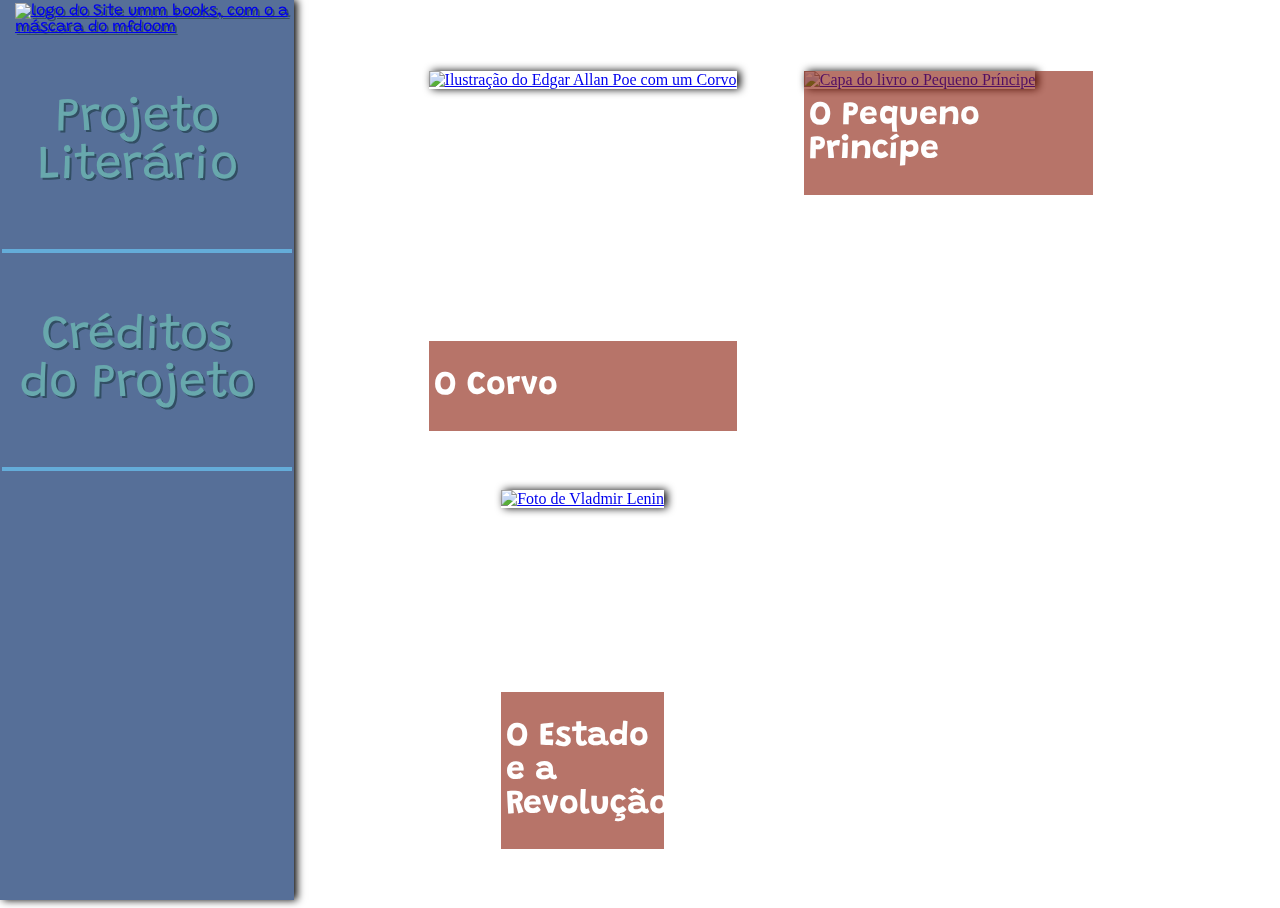
==== index.html @ a49f6f07 "Add files via upload" ====
<!DOCTYPE html>
<html>
<head>
    <meta charset="UTF-8">
    <meta name="viewport" content="width=device-width, initial-scale=1">
    <title>Mm... Books</title>
    <link rel="icon" href="imgs/icon.png">
    <link rel="stylesheet" href="estilos.css">
    <link rel="preconnect" href="https://fonts.gstatic.com">
    <link href="https://fonts.googleapis.com/css2?family=Grandstander:wght@300&display=swap" rel="stylesheet">
</head>
<body>
    <nav>
        <a href="index.html"><img id="DOOM"src="imgs/com o doom.png" alt="logo do Site umm books, com o a máscara do mfdoom"></a>            
        <table>
            <tbody>
                <tr>
                    <td>
                        <div class="botaomenu" id="botaoproj">
                            <p>Projeto<br>Literário</p>
                        </div>
                    </td>
                </tr>
                <tr>
                    <td>
                        <div class="botaomenu" id="botaocred">
                            <p>Créditos<br>do Projeto</p>
                        </div>
                    </td>
                </tr>
            </tbody>
        </table>
    </nav>
    <main class="corpo">
        <section id="credito" class="invisivel modal">
            <span class="x">✘</span>
            <h2>Créditos</h2>
                <h3>Julia Lendell</h3>
                    <p> 
                        Aluna do Técnico em Informática no Cefet-MG, Kpopeira e fã número 1 do Crube da Bolacha, o programa de humor número 1 do interior de São Paulo. Responsável pela resenha
                        do livro <em>Pequeno Príncipe</em> ,o css e o html das páginas das resenhas.
                    </p>
                <h3>Luisa Clara</h3>
                    <p>
                        Aluna do Técnico em Informática no Cefet-MG, Otakinha fedida e fã de jogos de apostas com mulheres bonitas de desenho animado. Responsável pela resenha do livro <em>O Corvo</em>
                        e pelo css e html das página das resenhas.
                    </p>
                <h3>João Quaresma</h3>
                    <p>
                        Aluno do Técnico em Informática no Cefet-MG, Gatinho Comunista e e odiador principal da empresa Nintendo, à qual eu trarei a ruína tal como Davi contra o grande Golias.
                        Responsável pela página inícial, css e html das páginas da resenha e o maldito javascript do modal que me gastou uma tarde por causa da minha burrice. Também autor da 
                        resenha do lívro <em>O Estado e a Revolução</em>.
                    </p>
                <h3>Flávio Coutinho</h3>
                    <p>
                        Professor mais show de bola desse planeta. Colaborador que possibilitou o uso do Javascript da nossa página, já que nos ensinou como que fazia. 
                    </p>
        </section>
        <section id="projeto" class="invisivel modal">
            <span class="x">✘</span>
            <h2>Sobre o Projeto de Leitura</h2>
                <p> 
                    A Partilha de Leitura é uma atividade desenvolvida ao longo do ano letivo, nas turmas do ensino médio, nas aulas de
                    Língua Portuguesa, Literatura e Cultura, promovida pela Profª Fabíola Guimarães, no CEFET/MG, com a intenção de
                    melhorar a relação dos alunos com o livro e a leitura, fomentando o prazer de ler, a aquisição de novos saberes e a
                    permuta de experiências, estimulando a valorização da leitura como trabalho e lazer e também a cooperação entre todos,
                    além de habituar as turmas a conhecer maneiras de identificar livros e efetuar uma primeira apreciação, antecedendo a
                    leitura.
                </p>
                <p>
                    O plano de trabalho consiste basicamente na escolha de um livro pelo aluno, para ler a cada bimestre (totalizando quatro
                    livros por ano) e partilhar essa leitura com a sua turma, através de exposições orais e debates, constando de descrições,
                    explicações, opiniões e avaliações sobre as substâncias dos textos, suscitando nos outros a curiosidade e o gosto por
                    textos que lhes passariam despercebidos e que não conheceriam.
                </p>
        </section>
        <article class="botaolivro ed">
            <a href="artigoCorvo.html">
                <div class="titulo"><h2>O Corvo</h2></div>
                <img src="imgs/poe.png" alt="Ilustração do Edgar Allan Poe com um Corvo">
            </a>
        </article>
        <article class="botaolivro len">
            <a href="artigoLenin.html">
                <div class="titulo"><h2>O Estado e a Revolução</h2></div>
                <img src="imgs/LENIN.png" alt="Foto de Vladmir Lenin">
            </a>
        </article>
        <article class="botaolivro pp">
            <a href="artigoPequeno.html">
                <div class="titulo"><h2>O Pequeno Princípe</h2></div>       
                <img src="imgs/principe.png" alt="Capa do livro o Pequeno Príncipe">
            </a>
        </article>
        <aside id="secreto">
            <a href="https://www.youtube.com/watch?v=WuxHWc-ZEXw&list=PLAsrjxt66CYYiEMRFBb7_tm-WbE58WZtM">�</a>
        </aside>
    </main>
    <script src="modal.js"></script>
</body>
</html>
---- estilos.css ----
html,body{
    height: 100%;
}
body{
    background-image: url("imgs/bg.png");
    background-size: cover;
    background-repeat: no-repeat;
    background-position: center;
    background-attachment: fixed;
}
.home{
    position: fixed;
}
nav{
    background-color: rgba(47, 78, 128, 0.81);
    position: fixed;
    left: 0;
    top: 0;
    height: 100%;
    width: 23vw;
    font-family: 'Grandstander', cursive;
    box-shadow: 3px 0px 8px black;
    color: #68a8ad;
    text-shadow: 2px 2px #314e63;

}
nav #DOOM{
    width: 90%;
    padding-top: 1%;
    margin-left: 5%;
    opacity: 100%;
}
nav tr{
    width: 100%;
}
nav td{
    border-bottom:solid #64acd9 4px;
}
nav tr{
    transition: all 100ms ease-in;
}
nav tr:hover {
    background-color: rgba(47, 78, 128, 1);
}
nav .botaomenu{
    padding-top: 1vh;
    padding-bottom: 1vh;
    position: relative;
    width: 21vw;
    text-align: center;
    font-size: 3em;
    opacity: 100%;
    background-image: none;
    transition: all 100ms ease-in;
}
nav table{
    margin-right: auto;
    margin-left: auto;
    width: 100%;
}
.botaomenu:hover{
    cursor: pointer;
    background-color: rgba(47, 78, 128, 1);
}
.corpo{
    display: grid;
    grid-template-columns: 1fr 1fr;
    grid-template-rows: 1fr 1fr;
    margin-left: 32%;
    padding-top: auto;
    padding-bottom: auto;
    width: auto;
    margin-right: 14vw;
}
.botaolivro a{
    width: auto;
}
#cred{
    position: fixed;
    top: 5%;
    bottom: 5%;
    left: 26%;
    right: 7%;
    padding: 1%;
    background-color: rgba(47, 78, 128, 1);
    font-family: 'Grandstander', cursive;
    color: white;
    font-size: 150%;
    box-shadow: 3px 0px 8px black;
    z-index: 4;
}
.modal{
    z-index: 1;
    position: fixed;
    top: 5%;
    bottom: 5%;
    left: 26%;
    right: 7%;
    padding: 1%;
    background-color: rgba(47, 78, 128, 1);
    font-family: 'Grandstander', cursive;
    color: white;
    font-size: 150%;
    box-shadow: 3px 0px 8px black;
    z-index: 4;
    transition: all 100ms ease-in;
}

.modal p{
    font-size: 1.4rem;
}
.invisivel{
    opacity: 0%;
    z-index: -1;
}
.x{
    position: absolute;
    right: 1vw;
    top: 1vw;
    color: white;
}
.x:hover{
    cursor: pointer;
}
.titulo{
    font-family: 'Grandstander', cursive;
    font-size: 23px;
    color: white;
    width: 100%;
    position: absolute;
    bottom: 0%;
    margin-bottom: 0.8%;
    background-color: rgba(135, 23, 5, 0.6);
    transition: all 300ms ease-out;
}
.botaolivro:hover .titulo{
    background-color: rgba(135, 23, 5, 1);
    font-size: 25px;
}
.titulo{
    font-family: 'Grandstander', cursive;
    font-size: 140%;
    color: white;
    width: 100%;
    position: absolute;
    bottom: 0%;
    top: auto;
    margin-bottom: 0vh;
    background-color: rgba(135, 23, 5, 0.6);
    transition: all 300ms ease-out;
}
.botaolivro:hover .titulo{
    background-color: rgba(135, 23, 5, 1);
    font-size: 170%;
}
.len .titulo{
    margin-bottom: 2.55vh;
}
.pp .titulo{
    top: 0;
    width: 100%;
    bottom: auto;
}
.titulo h2{
    padding-left: 5px;
}
.resenha{
    margin-left: 22%;
    margin-top: 4%;
    margin-right: 9%;
    margin-bottom: 10%;
    font-family: 'Grandstander', cursive;
}
.botaolivro{
    height: 40vh;
    display: inline-block;
    position: relative;
}
.botaolivro img{
    box-shadow: 3px 0px 8px black;
    bottom: 0%;
    height: 40vh;
}
.pp {
    grid-column: 2 / span 1;
    grid-row: 1 / span 2;
    height: 70vh;
    width: auto;
    top: 0%;
    margin-top: 7vh;
    margin-left: 4vw;
}
.pp img{
    height: 86.7vh;
    width: auto;
}
.len{
    margin-top: 6.5vh;
    width: auto;
    grid-column: 1 / span 1;
    grid-row: 2 / span 1;
    margin-left: auto;
    margin-right: auto;
    margin-bottom: 0%;
    height: 90.51%;
    bottom: 0;
    top: auto;
}
.ed{
    grid-row: 1 / span 1;
    grid-column: 1 / span 1;
    margin: auto;
    width: auto;
    top: 0%;
    margin-top: 7vh;
}
#secreto {
    position: absolute;
    top: 0;
    right: 0;
    width: 3vw;
    height: 3vh;
    opacity: 0;
    font-size: 2rem;
    text-decoration: none;
    color: white;
}
#secreto a:active, #secreto a:visited,#secreto a:hover, #secreto a{
    color: white;
    text-decoration: none;
}
#secreto:hover{
    opacity: 100%;
}
.resenha{
    font-family: 'Grandstander', cursive;
    background-color: rgba(47, 78, 128, 1);
    margin-bottom: 15%;
    position: relative; left: 5.5%; right: 0;
    padding: 2%;
    color: white;
    box-shadow: 3px 0px 8px black;
}
.capa img{
    position: relative;
    height: 100%;
    width: 100%;
    float: right;
    margin-left: 1%;
    opacity: 1;
}
.capatexto{
    position: absolute;
    z-index: 1;
    height: 44.85vh;
    width: 32vh;
    padding-left: 1%;
    float: right;
    right: 1.95vw;
    opacity: 0;
    color:black;
    background-color: rgba(255, 255, 255, 0.9);
    transition: all 100ms ease-out;
}
.ctcorvo{
    height: 52vh;
}
.cardcorvo img{
    height: 52vh;
    width: 33.1vh;
}
.cardlenin img{
    width: 33.1vh;
}
.cardlenin{
    margin-left: 4%;
}
.cardpequeno img{
    height: 51vh;
    width: 33.1vh;
}
.cardcorvo img{
    height: 52vh;
    width: 33.1vh;
}
.ctprincipe{
    height: 51vh;
}
.capatexto:hover{
    opacity: 1;
}
.card{
    height: 100%;
    width: 26%;
    float: right;
    padding-left: 20px;
    background: rgba(47, 78, 128, 1);
}
#topo-da-pagina img{
    height: 35%;
    width:19%;
    position: fixed;
    padding: 0;
    transform: translateY(-90%);
    margin-left: 15%;
    opacity:0.5;
    transition: opacity .8s ease;
    transition: translateY .8s ease;
}
#topo-da-pagina img:hover{
    transform: translateY(-60%);
    opacity: 1.0;
}
.texto h1{
    font-size: 2.0rem;
}
.texto h2{
    font-size: 1.0rem;
}
#listinha li{
    padding-top: 0.5rem;
    padding-bottom: 0.5rem;
}
#listinha{
    padding-left: 1.0rem;
}
.texto{
    padding-left: 1.0rem;
    padding-right: 2.0rem;
    font-size: 1.2rem;
}
.texto h1{
    font-size: 3.0rem;
    margin-top: 1.0rem;
    margin-bottom: 0.7rem;
}
.texto h2{
    margin-top: 0px;
    padding-bottom: 1.3rem;
}
.texto p{
    font-size: 1.2rem;
}
#projeto h2{
    padding-left: 1.2rem;
    padding-right: 1.2rem;
}
#projeto p{
    padding-left: 1.2rem;
    padding-right: 1.2rem;
}
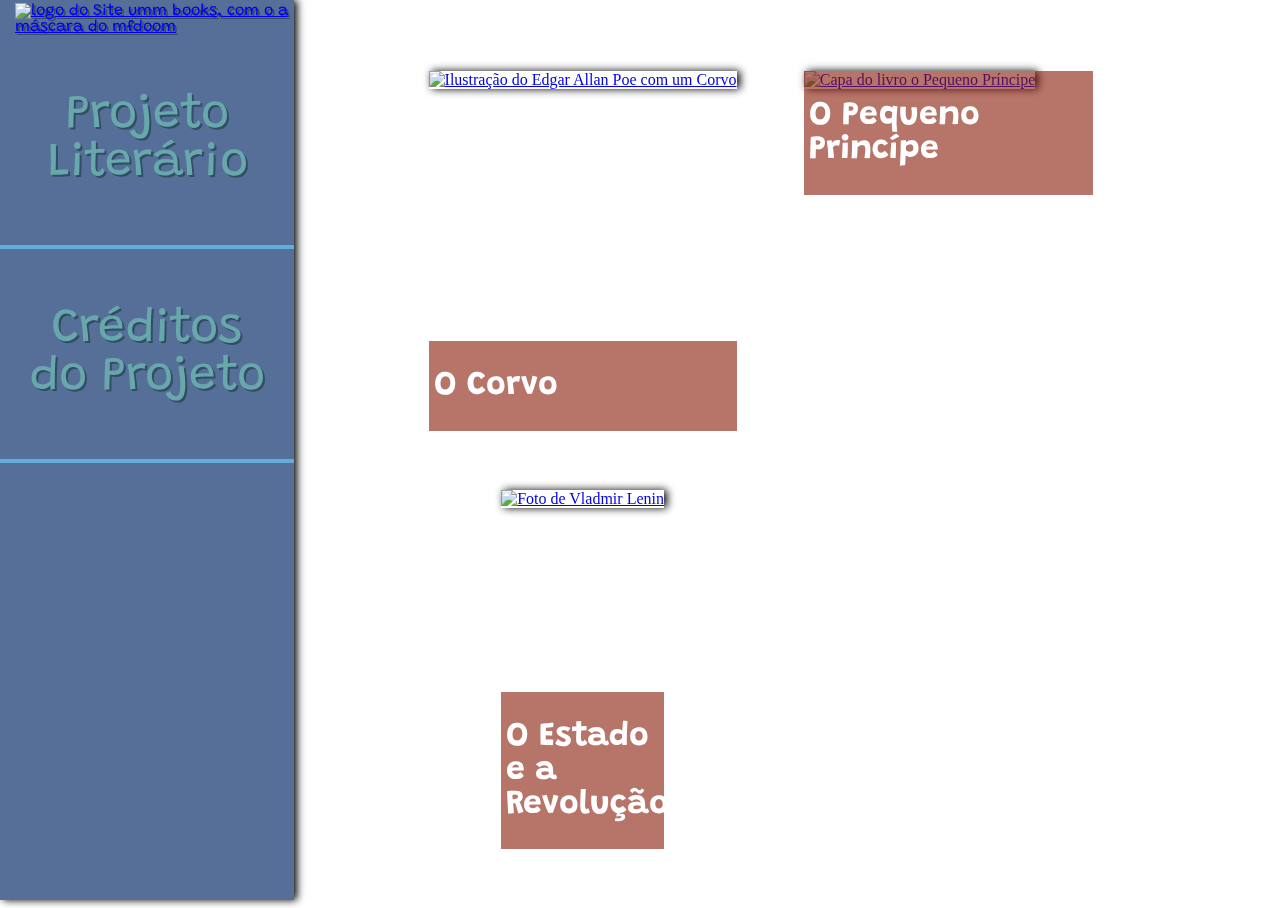
==== commit 98b7e0bd: "Add files via upload" ====
--- a/index.html
+++ b/index.html
@@ -12,24 +12,14 @@
 <body>
     <nav>
         <a href="index.html"><img id="DOOM"src="imgs/com o doom.png" alt="logo do Site umm books, com o a máscara do mfdoom"></a>            
-        <table>
-            <tbody>
-                <tr>
-                    <td>
-                        <div class="botaomenu" id="botaoproj">
-                            <p>Projeto<br>Literário</p>
-                        </div>
-                    </td>
-                </tr>
-                <tr>
-                    <td>
-                        <div class="botaomenu" id="botaocred">
-                            <p>Créditos<br>do Projeto</p>
-                        </div>
-                    </td>
-                </tr>
-            </tbody>
-        </table>
+        <section id="menu">        
+            <div class="botaomenu" id="botaoproj">
+                <p>Projeto<br>Literário</p>
+            </div>                  
+            <div class="botaomenu" id="botaocred">
+                <p>Créditos<br>do Projeto</p>
+            </div>
+        </section>
     </nav>
     <main class="corpo">
         <section id="credito" class="invisivel modal">
--- a/estilos.css
+++ b/estilos.css
@@ -30,13 +30,7 @@
     margin-left: 5%;
     opacity: 100%;
 }
-nav tr{
-    width: 100%;
-}
-nav td{
-    border-bottom:solid #64acd9 4px;
-}
-nav tr{
+nav{
     transition: all 100ms ease-in;
 }
 nav tr:hover {
@@ -46,12 +40,18 @@
     padding-top: 1vh;
     padding-bottom: 1vh;
     position: relative;
-    width: 21vw;
+    width: 100%;
     text-align: center;
     font-size: 3em;
     opacity: 100%;
+    border-bottom:solid #64acd9 4px;
     background-image: none;
     transition: all 100ms ease-in;
+}
+#menu{
+    display: flex;
+    align-items: initial;
+    flex-direction: column;
 }
 nav table{
     margin-right: auto;
@@ -104,6 +104,7 @@
     box-shadow: 3px 0px 8px black;
     z-index: 4;
     transition: all 100ms ease-in;
+    overflow: auto;
 }
 
 .modal p{
@@ -252,48 +253,27 @@
 .capatexto{
     position: absolute;
     z-index: 1;
-    height: 44.85vh;
-    width: 32vh;
+    height: 100%;
+    width: 100%;
     padding-left: 1%;
     float: right;
-    right: 1.95vw;
     opacity: 0;
     color:black;
     background-color: rgba(255, 255, 255, 0.9);
     transition: all 100ms ease-out;
-}
-.ctcorvo{
-    height: 52vh;
-}
-.cardcorvo img{
-    height: 52vh;
-    width: 33.1vh;
-}
-.cardlenin img{
-    width: 33.1vh;
-}
-.cardlenin{
-    margin-left: 4%;
-}
-.cardpequeno img{
-    height: 51vh;
-    width: 33.1vh;
-}
-.cardcorvo img{
-    height: 52vh;
-    width: 33.1vh;
-}
-.ctprincipe{
-    height: 51vh;
+    overflow: auto;
+}
+.card img{
+    max-width: 100%;
 }
 .capatexto:hover{
     opacity: 1;
 }
 .card{
-    height: 100%;
-    width: 26%;
+    max-width: 26%;
     float: right;
-    padding-left: 20px;
+    position: relative;
+    margin-left: 20px;
     background: rgba(47, 78, 128, 1);
 }
 #topo-da-pagina img{
@@ -340,6 +320,9 @@
 }
 .texto p{
     font-size: 1.2rem;
+    line-height: 1.5em;
+    text-align: justify;
+    margin-bottom: 2em;
 }
 #projeto h2{
     padding-left: 1.2rem;
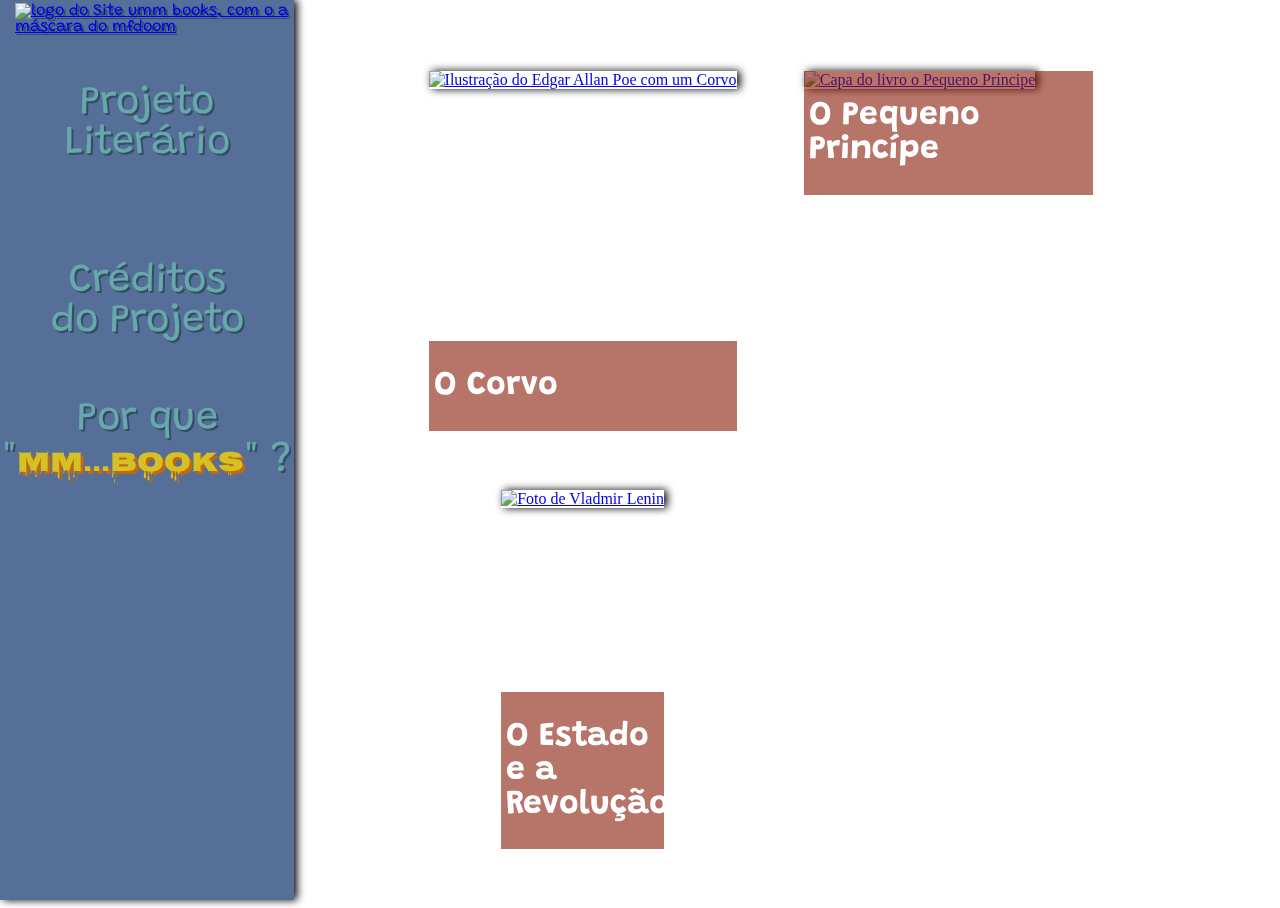
==== commit b89f08f2: "Add files via upload" ====
--- a/index.html
+++ b/index.html
@@ -8,16 +8,21 @@
     <link rel="stylesheet" href="estilos.css">
     <link rel="preconnect" href="https://fonts.gstatic.com">
     <link href="https://fonts.googleapis.com/css2?family=Grandstander:wght@300&display=swap" rel="stylesheet">
+    <link rel="preconnect" href="https://fonts.gstatic.com">
+    <link href="https://fonts.googleapis.com/css2?family=Nosifer&display=swap" rel="stylesheet">
 </head>
 <body>
     <nav>
-        <a href="index.html"><img id="DOOM"src="imgs/com o doom.png" alt="logo do Site umm books, com o a máscara do mfdoom"></a>            
-        <section id="menu">        
+        <a href="index.html"><img id="DOOM"src="imgs/com o doom.png" alt="logo do Site umm books, com o a máscara do mfdoom"></a>
+        <section id="menu">
             <div class="botaomenu" id="botaoproj">
                 <p>Projeto<br>Literário</p>
-            </div>                  
+            </div>
             <div class="botaomenu" id="botaocred">
                 <p>Créditos<br>do Projeto</p>
+            </div>
+            <div class="botaomenu">
+              <a href="Mmbooks.html">Por que<br>"<span>Mm...Books</span>" ?</a>
             </div>
         </section>
     </nav>
@@ -26,7 +31,7 @@
             <span class="x">✘</span>
             <h2>Créditos</h2>
                 <h3>Julia Lendell</h3>
-                    <p> 
+                    <p>
                         Aluna do Técnico em Informática no Cefet-MG, Kpopeira e fã número 1 do Crube da Bolacha, o programa de humor número 1 do interior de São Paulo. Responsável pela resenha
                         do livro <em>Pequeno Príncipe</em> ,o css e o html das páginas das resenhas.
                     </p>
@@ -38,18 +43,18 @@
                 <h3>João Quaresma</h3>
                     <p>
                         Aluno do Técnico em Informática no Cefet-MG, Gatinho Comunista e e odiador principal da empresa Nintendo, à qual eu trarei a ruína tal como Davi contra o grande Golias.
-                        Responsável pela página inícial, css e html das páginas da resenha e o maldito javascript do modal que me gastou uma tarde por causa da minha burrice. Também autor da 
+                        Responsável pela página inícial, css e html das páginas da resenha e o maldito javascript do modal que me gastou uma tarde por causa da minha burrice. Também autor da
                         resenha do lívro <em>O Estado e a Revolução</em>.
                     </p>
                 <h3>Flávio Coutinho</h3>
                     <p>
-                        Professor mais show de bola desse planeta. Colaborador que possibilitou o uso do Javascript da nossa página, já que nos ensinou como que fazia. 
+                        Professor mais show de bola desse planeta. Colaborador que possibilitou o uso do Javascript da nossa página, já que nos ensinou como que fazia.
                     </p>
         </section>
         <section id="projeto" class="invisivel modal">
             <span class="x">✘</span>
             <h2>Sobre o Projeto de Leitura</h2>
-                <p> 
+                <p>
                     A Partilha de Leitura é uma atividade desenvolvida ao longo do ano letivo, nas turmas do ensino médio, nas aulas de
                     Língua Portuguesa, Literatura e Cultura, promovida pela Profª Fabíola Guimarães, no CEFET/MG, com a intenção de
                     melhorar a relação dos alunos com o livro e a leitura, fomentando o prazer de ler, a aquisição de novos saberes e a
@@ -78,7 +83,7 @@
         </article>
         <article class="botaolivro pp">
             <a href="artigoPequeno.html">
-                <div class="titulo"><h2>O Pequeno Princípe</h2></div>       
+                <div class="titulo"><h2>O Pequeno Princípe</h2></div>
                 <img src="imgs/principe.png" alt="Capa do livro o Pequeno Príncipe">
             </a>
         </article>
@@ -88,4 +93,4 @@
     </main>
     <script src="modal.js"></script>
 </body>
-</html>+</html>
--- a/estilos.css
+++ b/estilos.css
@@ -42,9 +42,8 @@
     position: relative;
     width: 100%;
     text-align: center;
-    font-size: 3em;
+    font-size: 250%;
     opacity: 100%;
-    border-bottom:solid #64acd9 4px;
     background-image: none;
     transition: all 100ms ease-in;
 }
@@ -331,4 +330,16 @@
 #projeto p{
     padding-left: 1.2rem;
     padding-right: 1.2rem;
-} +}
+
+
+.botaomenu span{
+  font-family: 'Nosifer', cursive;
+  color: #d6c124;
+  text-shadow: 3px 3px #bf6913;
+  font-size: 70%
+}
+.botaomenu a{
+  text-decoration: none;
+  color: inherit;
+}
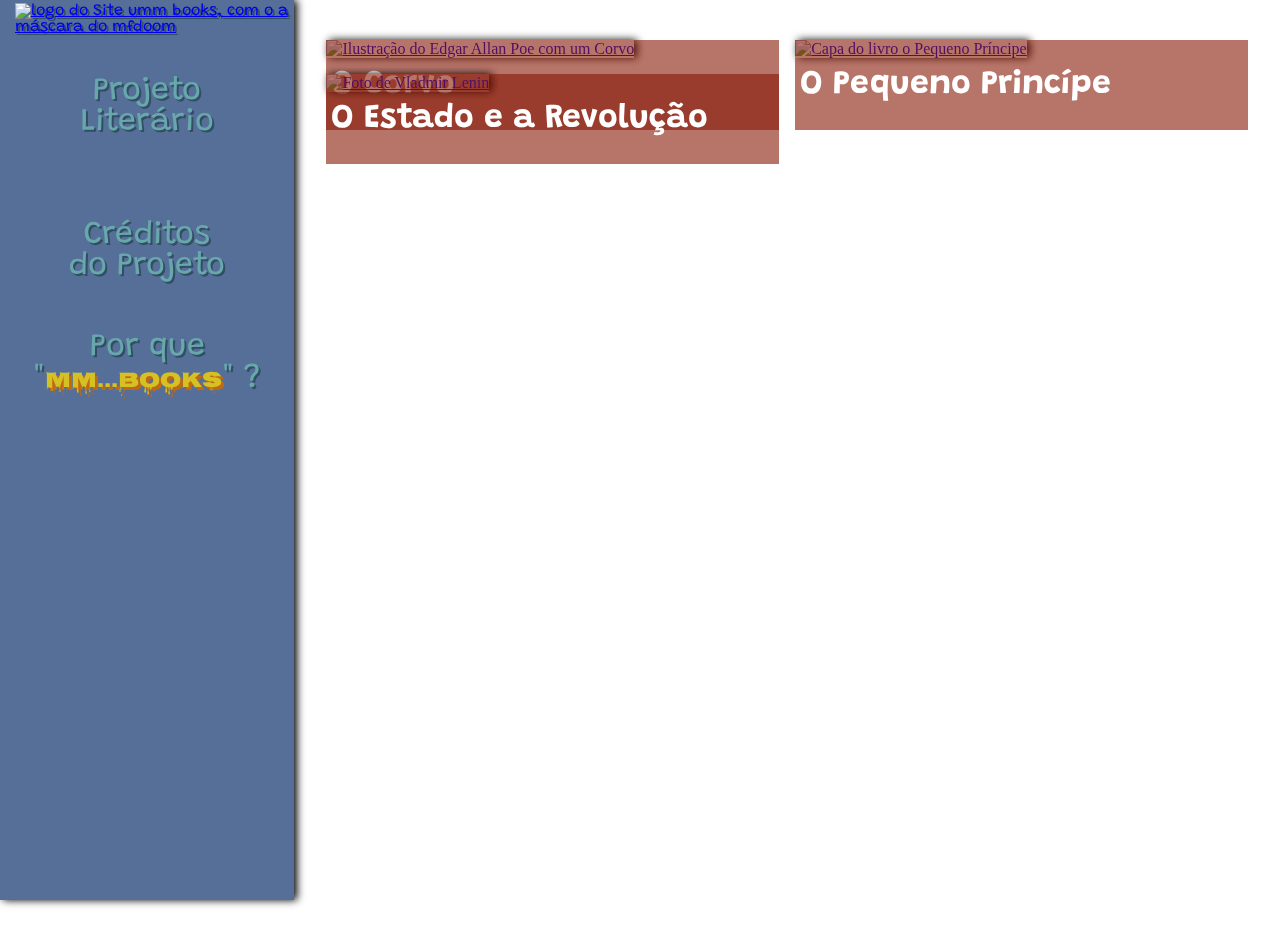
==== commit 44568724: "Add files via upload" ====
--- a/index.html
+++ b/index.html
@@ -27,48 +27,6 @@
         </section>
     </nav>
     <main class="corpo">
-        <section id="credito" class="invisivel modal">
-            <span class="x">✘</span>
-            <h2>Créditos</h2>
-                <h3>Julia Lendell</h3>
-                    <p>
-                        Aluna do Técnico em Informática no Cefet-MG, Kpopeira e fã número 1 do Crube da Bolacha, o programa de humor número 1 do interior de São Paulo. Responsável pela resenha
-                        do livro <em>Pequeno Príncipe</em> ,o css e o html das páginas das resenhas.
-                    </p>
-                <h3>Luisa Clara</h3>
-                    <p>
-                        Aluna do Técnico em Informática no Cefet-MG, Otakinha fedida e fã de jogos de apostas com mulheres bonitas de desenho animado. Responsável pela resenha do livro <em>O Corvo</em>
-                        e pelo css e html das página das resenhas.
-                    </p>
-                <h3>João Quaresma</h3>
-                    <p>
-                        Aluno do Técnico em Informática no Cefet-MG, Gatinho Comunista e e odiador principal da empresa Nintendo, à qual eu trarei a ruína tal como Davi contra o grande Golias.
-                        Responsável pela página inícial, css e html das páginas da resenha e o maldito javascript do modal que me gastou uma tarde por causa da minha burrice. Também autor da
-                        resenha do lívro <em>O Estado e a Revolução</em>.
-                    </p>
-                <h3>Flávio Coutinho</h3>
-                    <p>
-                        Professor mais show de bola desse planeta. Colaborador que possibilitou o uso do Javascript da nossa página, já que nos ensinou como que fazia.
-                    </p>
-        </section>
-        <section id="projeto" class="invisivel modal">
-            <span class="x">✘</span>
-            <h2>Sobre o Projeto de Leitura</h2>
-                <p>
-                    A Partilha de Leitura é uma atividade desenvolvida ao longo do ano letivo, nas turmas do ensino médio, nas aulas de
-                    Língua Portuguesa, Literatura e Cultura, promovida pela Profª Fabíola Guimarães, no CEFET/MG, com a intenção de
-                    melhorar a relação dos alunos com o livro e a leitura, fomentando o prazer de ler, a aquisição de novos saberes e a
-                    permuta de experiências, estimulando a valorização da leitura como trabalho e lazer e também a cooperação entre todos,
-                    além de habituar as turmas a conhecer maneiras de identificar livros e efetuar uma primeira apreciação, antecedendo a
-                    leitura.
-                </p>
-                <p>
-                    O plano de trabalho consiste basicamente na escolha de um livro pelo aluno, para ler a cada bimestre (totalizando quatro
-                    livros por ano) e partilhar essa leitura com a sua turma, através de exposições orais e debates, constando de descrições,
-                    explicações, opiniões e avaliações sobre as substâncias dos textos, suscitando nos outros a curiosidade e o gosto por
-                    textos que lhes passariam despercebidos e que não conheceriam.
-                </p>
-        </section>
         <article class="botaolivro ed">
             <a href="artigoCorvo.html">
                 <div class="titulo"><h2>O Corvo</h2></div>
@@ -87,10 +45,52 @@
                 <img src="imgs/principe.png" alt="Capa do livro o Pequeno Príncipe">
             </a>
         </article>
-        <aside id="secreto">
-            <a href="https://www.youtube.com/watch?v=WuxHWc-ZEXw&list=PLAsrjxt66CYYiEMRFBb7_tm-WbE58WZtM">�</a>
-        </aside>
     </main>
+    <aside id="secreto">
+        <a href="https://www.youtube.com/watch?v=WuxHWc-ZEXw&list=PLAsrjxt66CYYiEMRFBb7_tm-WbE58WZtM">�</a>
+    </aside>
+    <section id="credito" class="invisivel modal">
+        <span class="x">✘</span>
+        <h2>Créditos</h2>
+            <h3>Julia Lendell</h3>
+                <p>
+                    Aluna do Técnico em Informática no Cefet-MG, Kpopeira e fã número 1 do Crube da Bolacha, o programa de humor número 1 do interior de São Paulo. Responsável pela resenha
+                    do livro <em>Pequeno Príncipe</em> ,o css e o html das páginas das resenhas.
+                </p>
+            <h3>Luisa Clara</h3>
+                <p>
+                    Aluna do Técnico em Informática no Cefet-MG, Otakinha fedida e fã de jogos de apostas com mulheres bonitas de desenho animado. Responsável pela resenha do livro <em>O Corvo</em>
+                    e pelo css e html das página das resenhas.
+                </p>
+            <h3>João Quaresma</h3>
+                <p>
+                    Aluno do Técnico em Informática no Cefet-MG, Gatinho Comunista e e odiador principal da empresa Nintendo, à qual eu trarei a ruína tal como Davi contra o grande Golias.
+                    Responsável pela página inícial, css e html das páginas da resenha e o maldito javascript do modal que me gastou uma tarde por causa da minha burrice. Também autor da
+                    resenha do lívro <em>O Estado e a Revolução</em>.
+                </p>
+            <h3>Flávio Coutinho</h3>
+                <p>
+                    Professor mais show de bola desse planeta. Colaborador que possibilitou o uso do Javascript da nossa página, já que nos ensinou como que fazia.
+                </p>
+    </section>
+    <section id="projeto" class="invisivel modal">
+        <span class="x">✘</span>
+        <h2>Sobre o Projeto de Leitura</h2>
+            <p>
+                A Partilha de Leitura é uma atividade desenvolvida ao longo do ano letivo, nas turmas do ensino médio, nas aulas de
+                Língua Portuguesa, Literatura e Cultura, promovida pela Profª Fabíola Guimarães, no CEFET/MG, com a intenção de
+                melhorar a relação dos alunos com o livro e a leitura, fomentando o prazer de ler, a aquisição de novos saberes e a
+                permuta de experiências, estimulando a valorização da leitura como trabalho e lazer e também a cooperação entre todos,
+                além de habituar as turmas a conhecer maneiras de identificar livros e efetuar uma primeira apreciação, antecedendo a
+                leitura.
+            </p>
+            <p>
+                O plano de trabalho consiste basicamente na escolha de um livro pelo aluno, para ler a cada bimestre (totalizando quatro
+                livros por ano) e partilhar essa leitura com a sua turma, através de exposições orais e debates, constando de descrições,
+                explicações, opiniões e avaliações sobre as substâncias dos textos, suscitando nos outros a curiosidade e o gosto por
+                textos que lhes passariam despercebidos e que não conheceriam.
+            </p>
+    </section>
     <script src="modal.js"></script>
 </body>
 </html>
--- a/estilos.css
+++ b/estilos.css
@@ -1,4 +1,4 @@
-html,body{
+ html,body{
     height: 100%;
 }
 body{
@@ -7,6 +7,7 @@
     background-repeat: no-repeat;
     background-position: center;
     background-attachment: fixed;
+    margin: 0;
 }
 .home{
     position: fixed;
@@ -42,7 +43,7 @@
     position: relative;
     width: 100%;
     text-align: center;
-    font-size: 250%;
+    font-size: min(4vw, 2em);
     opacity: 100%;
     background-image: none;
     transition: all 100ms ease-in;
@@ -65,14 +66,20 @@
     display: grid;
     grid-template-columns: 1fr 1fr;
     grid-template-rows: 1fr 1fr;
-    margin-left: 32%;
-    padding-top: auto;
-    padding-bottom: auto;
+    margin-left: calc(23vw + 2em);
     width: auto;
-    margin-right: 14vw;
+    row-gap: 1em;
+    column-gap: 1em;
+    margin-right: 2em;
+    margin-top: var(--espacamento-vertical);
+    margin-bottom: var(--espacamento-vertical);
+    max-height: calc(100vh - 2 * var(--espacamento-vertical));
+    --espacamento-vertical: 2.5em;
 }
 .botaolivro a{
     width: auto;
+    display: block;
+    height: 100%;
 }
 #cred{
     position: fixed;
@@ -143,8 +150,8 @@
     color: white;
     width: 100%;
     position: absolute;
-    bottom: 0%;
-    top: auto;
+    bottom: auto;
+    top: 0;
     margin-bottom: 0vh;
     background-color: rgba(135, 23, 5, 0.6);
     transition: all 300ms ease-out;
@@ -153,9 +160,6 @@
     background-color: rgba(135, 23, 5, 1);
     font-size: 170%;
 }
-.len .titulo{
-    margin-bottom: 2.55vh;
-}
 .pp .titulo{
     top: 0;
     width: 100%;
@@ -164,62 +168,41 @@
 .titulo h2{
     padding-left: 5px;
 }
-.resenha{
-    margin-left: 22%;
-    margin-top: 4%;
-    margin-right: 9%;
-    margin-bottom: 10%;
-    font-family: 'Grandstander', cursive;
-}
+
 .botaolivro{
-    height: 40vh;
     display: inline-block;
     position: relative;
 }
 .botaolivro img{
     box-shadow: 3px 0px 8px black;
-    bottom: 0%;
-    height: 40vh;
+    width: 100%;
+    height: calc((100vh - 2 * var(--espacamento-vertical) - 1em) / 2);
+    object-fit: cover;
 }
 .pp {
     grid-column: 2 / span 1;
     grid-row: 1 / span 2;
-    height: 70vh;
-    width: auto;
-    top: 0%;
-    margin-top: 7vh;
-    margin-left: 4vw;
 }
 .pp img{
-    height: 86.7vh;
-    width: auto;
+  height: calc(100vh - 2 * var(--espacamento-vertical));
+  object-position: top center;
 }
 .len{
-    margin-top: 6.5vh;
-    width: auto;
     grid-column: 1 / span 1;
     grid-row: 2 / span 1;
-    margin-left: auto;
-    margin-right: auto;
-    margin-bottom: 0%;
-    height: 90.51%;
-    bottom: 0;
-    top: auto;
+    display: flex;
+    align-items: flex-end;
+    height: 100%;
+    object-fit: cover;
 }
 .ed{
     grid-row: 1 / span 1;
     grid-column: 1 / span 1;
-    margin: auto;
-    width: auto;
-    top: 0%;
-    margin-top: 7vh;
 }
 #secreto {
     position: absolute;
     top: 0;
     right: 0;
-    width: 3vw;
-    height: 3vh;
     opacity: 0;
     font-size: 2rem;
     text-decoration: none;
@@ -232,11 +215,16 @@
 #secreto:hover{
     opacity: 100%;
 }
-.resenha{
+.quiz, .resenha{
+    margin-left: 22%;
+    margin-top: 4%;
+    margin-right: 9%;
+    margin-bottom: 17%;
     font-family: 'Grandstander', cursive;
     background-color: rgba(47, 78, 128, 1);
-    margin-bottom: 15%;
-    position: relative; left: 5.5%; right: 0;
+    position: relative;
+    left: 5.5%;
+    right: 0;
     padding: 2%;
     color: white;
     box-shadow: 3px 0px 8px black;
@@ -274,8 +262,10 @@
     position: relative;
     margin-left: 20px;
     background: rgba(47, 78, 128, 1);
+    top: -3%;
 }
 #topo-da-pagina img{
+  visibility: visible;
     height: 35%;
     width:19%;
     position: fixed;
@@ -290,10 +280,10 @@
     transform: translateY(-60%);
     opacity: 1.0;
 }
-.texto h1{
+.texto h1, .corpo-quiz h1{
     font-size: 2.0rem;
 }
-.texto h2{
+.texto h2, .corpo-quiz h2{
     font-size: 1.0rem;
 }
 #listinha li{
@@ -303,22 +293,23 @@
 #listinha{
     padding-left: 1.0rem;
 }
-.texto{
+.texto, .corpo-quiz{
     padding-left: 1.0rem;
     padding-right: 2.0rem;
     font-size: 1.2rem;
 }
-.texto h1{
+.texto h1, .corpo-quiz h1{
     font-size: 3.0rem;
     margin-top: 1.0rem;
     margin-bottom: 0.7rem;
 }
-.texto h2{
+.texto h2, .corpo-quiz h2{
     margin-top: 0px;
     padding-bottom: 1.3rem;
 }
-.texto p{
+.texto p, .corpo-quiz p{
     font-size: 1.2rem;
+
     line-height: 1.5em;
     text-align: justify;
     margin-bottom: 2em;
@@ -343,3 +334,220 @@
   text-decoration: none;
   color: inherit;
 }
+label{
+  display: block;
+}
+.texto a , .corpo-quiz a{
+  text-decoration: none;
+  color: inherit;
+  font-family: 'Nosifer', cursive;
+  color: #d6c124;
+  text-shadow: 3px 3px #bf6913;
+  transition: all .2s ease-in-out;
+}
+.texto a:hover,  .corpo-quiz a:hover{
+  font-size: 1.5rem;
+}
+#paragrafo{
+  text-align: center;
+}
+#enviar{
+  right: 50%;
+}
+#limpar{
+  visibility: hidden;
+}
+#limpadoAparecendo{
+  visibility: visible;
+}
+label{
+    transition: all 0.2ms ease-in;
+}
+.resultado-bom{
+    position: relative;
+    padding-top: 1em;
+    padding-left: 1em;
+    padding-right: 1em;
+    border: solid 3px green;
+    border-radius: 20px;
+    background-color: rgba(78, 207, 19, 0.5);
+}
+.resultado-ruim{
+    position: relative;
+    padding-top: 1em;
+    padding-left: 1em;
+    padding-right: 1em;
+    border: solid 2px red;
+    border-radius: 20px;
+    background-color: rgba(219, 39, 26, 0.5);
+}
+.resultado-medio{
+    position: relative;
+    padding-top: 1em;
+    padding-left: 1em;
+    padding-right: 1em;
+    border: solid 2px rgb(255, 196, 0);
+    border-radius: 20px;
+    background-color: rgba(201, 156, 8, 0.5)
+}
+.resultado-bom img, .resultado-medio img, .resultado-ruim img{
+    float: right;
+    position: relative;
+    top: -1vw;
+    margin-left: 2em;
+    right: 1em;
+    width: 26vw;
+    box-shadow: 3px 0px 8px black;
+    border-radius: 20px;
+}
+.resultado-ruim p, .resultado-bom p, .resultado-medio p{
+    font-size: 1.5em;
+}
+.resultado-bom::after , .resultado-medio::after, .resultado-ruim::after{
+    content: "";
+    display: block;
+    clear: both;
+}
+@media (max-width:720px){
+    nav{
+      position: static;
+      height: auto;
+      width: 100%;
+    }
+    nav .botaomenu{
+      font-size: 150%;
+    }
+    .corpo{
+      display: flex;
+      flex-direction: column;
+      margin-left: 2%;
+      margin-right: 2%;
+    }
+    .botaolivro img{
+      width: 80vw;
+    }
+    .titulo{
+      top: 0;
+      bottom: auto;
+    }
+    .titulo{
+      font-size: 70%;
+    }
+    .botaolivro:hover .titulo{
+      font-size: 90%;
+    }
+    .quiz, .resenha{
+      margin-left: 0;
+      margin-top: 0;
+      margin-right: 2%;
+      margin-bottom: 17%;
+      padding: 0;
+      left: 0;
+      right: 0;
+      width: 100%;
+    }
+    #topo-da-pagina img{
+      display: none;
+    }
+    .capatexto{
+      font-size: 70%;
+    }
+    .resultado-bom img, .resultado-medio img, .resultado-ruim img{
+      width: 100%;
+      position: relative;
+      top: -1vw;
+      margin-left: 0;
+      right: auto;
+      box-shadow: 3px 0px 8px black;
+      border-radius: 20px;
+      left: auto;
+      float: none;
+    }
+    .texto, .corpo-quiz{
+        padding-left: 1.0rem;
+        padding-right: 2.0rem;
+        font-size: 1.2rem;
+        margin-top: 1em;
+        padding: 1em;
+    }
+    .card{
+        max-width: 50%;
+        float: right;
+        position: relative;
+        margin-left: 20px;
+        background: rgba(47, 78, 128, 1);
+    }
+    .pp{
+      grid-column: 2 / span 1;
+      grid-row: 1 / span 2;
+      height: 70vh;
+      width: auto;
+      top: 0%;
+      margin-top: 7vh;
+      margin-left: auto;
+      margin-right: auto;
+    }
+    .len{
+        width: auto;
+        grid-column: 1 / span 1;
+        grid-row: 2 / span 1;
+        margin-left: auto;
+        margin-right: auto;
+        margin-bottom: 0%;
+        height: 90.51%;
+        bottom: 0;
+        top: auto;
+    }
+    .ed{
+        grid-row: 1 / span 1;
+        grid-column: 1 / span 1;
+        margin-left: auto;
+        margin-right: auto;
+        width: auto;
+        top: 0%;
+        margin-top: 7vh;
+    }
+    .botaolivro{
+      height: auto;
+    }
+    .pp img{
+      margin-bottom: 3px;
+      height: auto;
+    }
+    .botaolivro img{
+      height: auto;
+    }
+    .resultado-bom p{
+      clear: both;
+    }
+    .resultado-ruim p{
+      clear: both;
+    }
+    .resultado-medio p{
+      clear: both;
+    }
+    .texto h1, .corpo-quiz h1{
+        font-size: 2.5rem;
+        margin-top: 1.0rem;
+        margin-bottom: 0.7rem;
+    }
+    .modal{
+      top: 1%;
+      left: 2%;
+      right: 2%;
+      bottom: 2%;
+    }
+    body{
+      overflow-x: hidden;
+      width: 97%;
+      -webkit-box-sizing: border-box;
+   -moz-box-sizing: border-box;
+        box-sizing: border-box;
+    }
+    #secreto{
+      bottom: -90%;
+      right: 2%;
+      top: auto;
+    }
+
+}
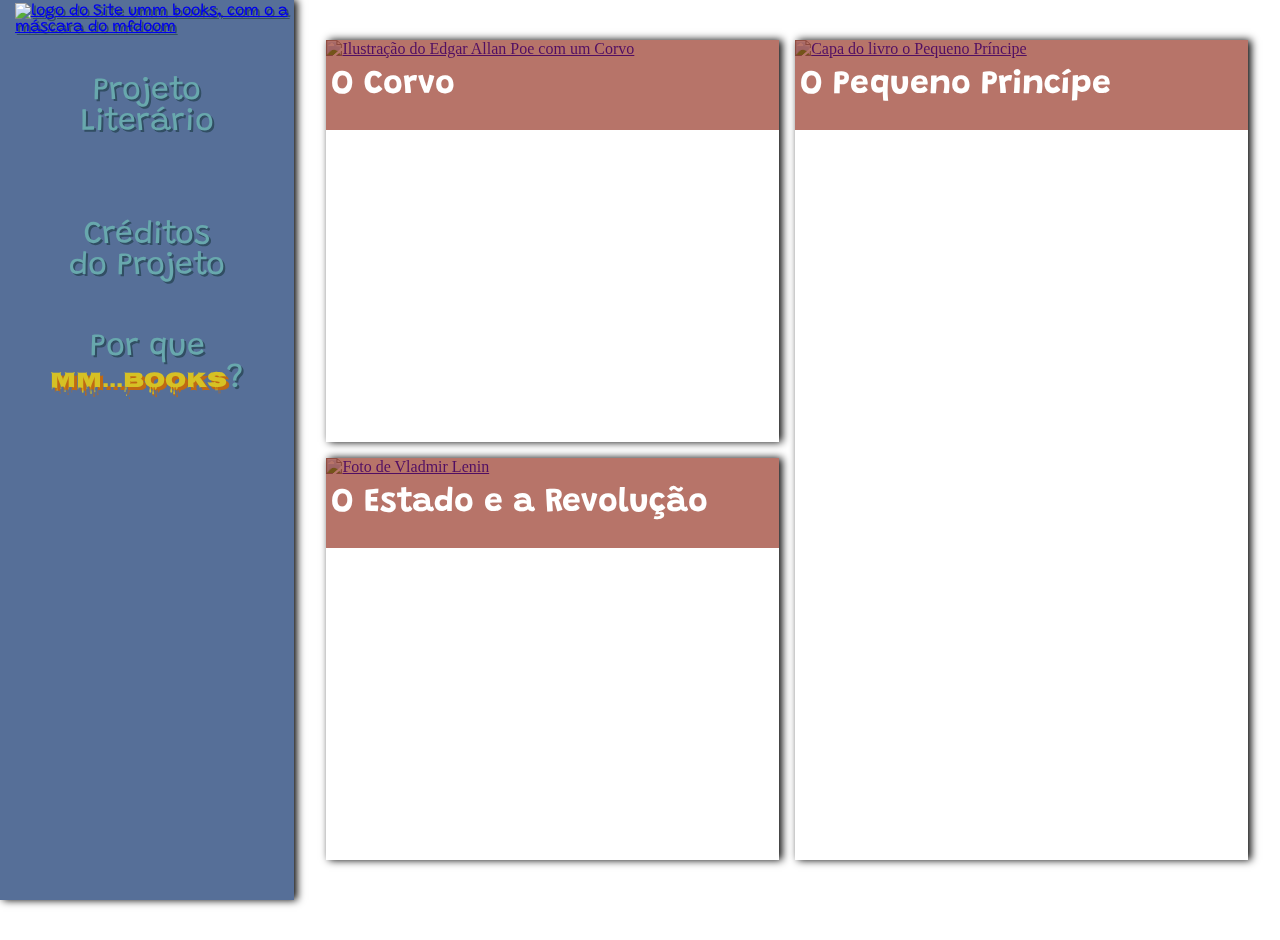
==== commit 146a71cc: "Add files via upload" ====
--- a/index.html
+++ b/index.html
@@ -22,7 +22,7 @@
                 <p>Créditos<br>do Projeto</p>
             </div>
             <div class="botaomenu">
-              <a href="Mmbooks.html">Por que<br>"<span>Mm...Books</span>" ?</a>
+                <a href="Mmbooks.html">Por que<br><span>Mm...Books</span>?</a>
             </div>
         </section>
     </nav>
--- a/estilos.css
+++ b/estilos.css
@@ -43,7 +43,7 @@
     position: relative;
     width: 100%;
     text-align: center;
-    font-size: min(4vw, 2em);
+    font-size: min(3vw, 2em);
     opacity: 100%;
     background-image: none;
     transition: all 100ms ease-in;
@@ -100,7 +100,7 @@
     position: fixed;
     top: 5%;
     bottom: 5%;
-    left: 26%;
+    left: 28%;
     right: 7%;
     padding: 1%;
     background-color: rgba(47, 78, 128, 1);
@@ -173,11 +173,18 @@
     display: inline-block;
     position: relative;
 }
-.botaolivro img{
+.botaolivro a {
+    width: 100%;   /* auto para 100% */
+    display: flex; /* block para flex */
+    height: 100%;
+}
+
+.botaolivro img {
     box-shadow: 3px 0px 8px black;
     width: 100%;
     height: calc((100vh - 2 * var(--espacamento-vertical) - 1em) / 2);
     object-fit: cover;
+    flex: 1;       /* coloquei flex 1 (agora que o <a> é flex, isto aqui faz ocupar todo o espaço */
 }
 .pp {
     grid-column: 2 / span 1;
@@ -283,7 +290,7 @@
 .texto h1, .corpo-quiz h1{
     font-size: 2.0rem;
 }
-.texto h2, .corpo-quiz h2{
+.texto h2, .quiz-wrapper h2{
     font-size: 1.0rem;
 }
 #listinha li{
@@ -293,21 +300,21 @@
 #listinha{
     padding-left: 1.0rem;
 }
-.texto, .corpo-quiz{
+.texto, .quiz-wrapper{
     padding-left: 1.0rem;
     padding-right: 2.0rem;
     font-size: 1.2rem;
 }
-.texto h1, .corpo-quiz h1{
+.texto h1, .quiz-wrapper h1{
     font-size: 3.0rem;
     margin-top: 1.0rem;
     margin-bottom: 0.7rem;
 }
-.texto h2, .corpo-quiz h2{
+.texto h2, .quiz-wrapper h2{
     margin-top: 0px;
     padding-bottom: 1.3rem;
 }
-.texto p, .corpo-quiz p{
+.texto p, .quiz-wrapper p{
     font-size: 1.2rem;
 
     line-height: 1.5em;
@@ -336,8 +343,9 @@
 }
 label{
   display: block;
-}
-.texto a , .corpo-quiz a{
+  padding: 1%;
+}
+.texto a , .quiz-wrapper a{
   text-decoration: none;
   color: inherit;
   font-family: 'Nosifer', cursive;
@@ -345,7 +353,7 @@
   text-shadow: 3px 3px #bf6913;
   transition: all .2s ease-in-out;
 }
-.texto a:hover,  .corpo-quiz a:hover{
+.texto a:hover,  .quiz-wrapper a:hover{
   font-size: 1.5rem;
 }
 #paragrafo{
@@ -400,13 +408,23 @@
     box-shadow: 3px 0px 8px black;
     border-radius: 20px;
 }
-.resultado-ruim p, .resultado-bom p, .resultado-medio p{
+.resultado-ruim > p, .resultado-bom > p, .resultado-medio > p{
     font-size: 1.5em;
+    width: auto;
 }
 .resultado-bom::after , .resultado-medio::after, .resultado-ruim::after{
     content: "";
     display: block;
     clear: both;
+}
+.corpo-quiz p{
+    border: 1px solid black;
+    border-top: none;
+    border-bottom: none;
+    border-radius: 20px;
+    padding: 2%;
+    background-color: rgb(61, 96, 148);
+    text-shadow: 1px 1px black;
 }
 @media (max-width:720px){
     nav{
@@ -463,7 +481,7 @@
       left: auto;
       float: none;
     }
-    .texto, .corpo-quiz{
+    .texto, .quiz-wrapper{
         padding-left: 1.0rem;
         padding-right: 2.0rem;
         font-size: 1.2rem;
@@ -483,7 +501,6 @@
       height: 70vh;
       width: auto;
       top: 0%;
-      margin-top: 7vh;
       margin-left: auto;
       margin-right: auto;
     }
@@ -505,7 +522,6 @@
         margin-right: auto;
         width: auto;
         top: 0%;
-        margin-top: 7vh;
     }
     .botaolivro{
       height: auto;
@@ -538,11 +554,11 @@
       bottom: 2%;
     }
     body{
+        width: 96%;
+        margin-left: auto;
+        margin-right: auto;
       overflow-x: hidden;
-      width: 97%;
-      -webkit-box-sizing: border-box;
-   -moz-box-sizing: border-box;
-        box-sizing: border-box;
+      box-sizing: border-box;
     }
     #secreto{
       bottom: -90%;
